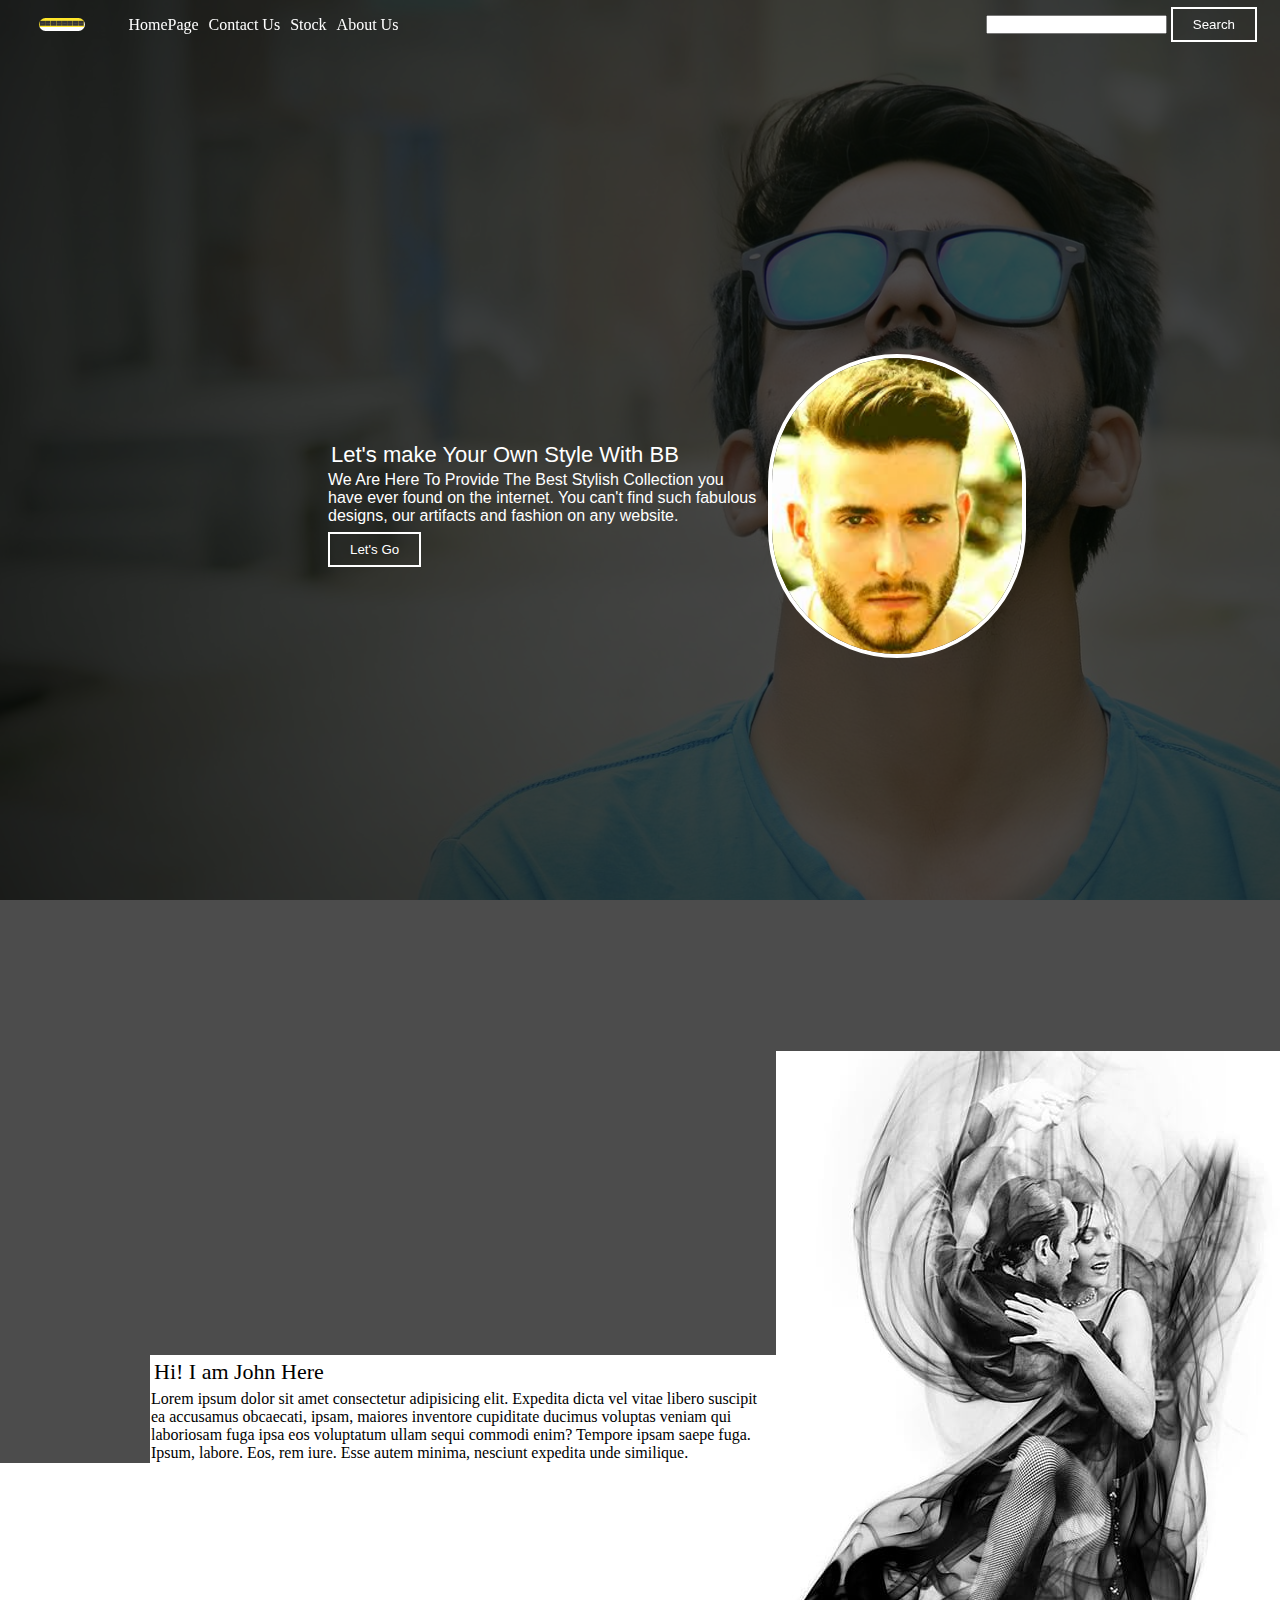
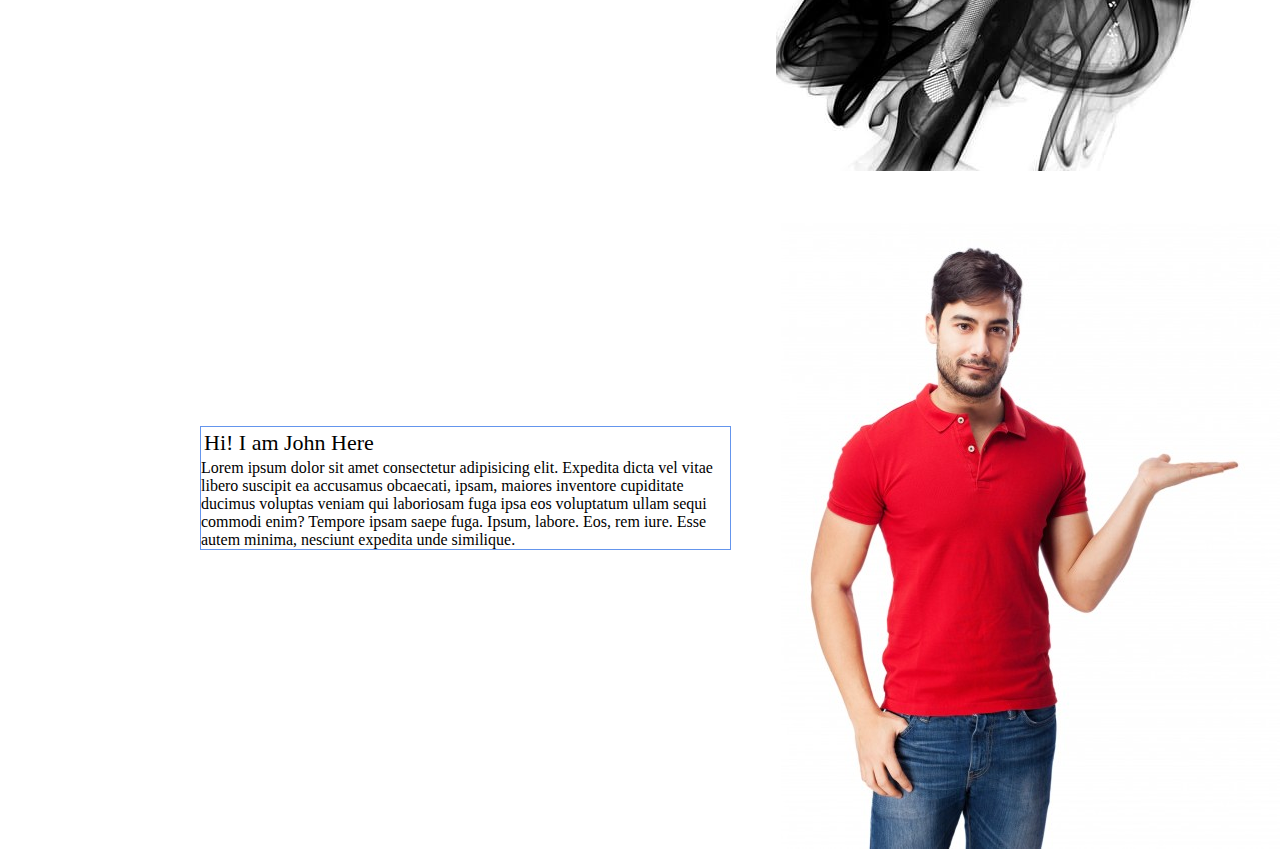
==== indes.html @ 8bfb4427 "It is for testng purpose of website" ====
<!DOCTYPE html>
<html lang="en">
<head>
    <meta charset="UTF-8">
    <meta name="viewport" content="width=device-width, initial-scale=1.0">
    <link rel="stylesheet" href="style.css">
    <title>Responsive Website Homepage</title>
</head>
<body>
    <nav class="menubar background">
        <ul class="menu-list">
            <div class="logo">
                <img src="graphics.png" alt="logo">
            </div>
            <li>
                <a href="#Home">HomePage</a>
            </li>
            <li>
                <a href="#Contact Us">Contact Us</a>
            </li>
            <li>
                <a href="#Stock">Stock</a>
            </li>
            <li>
                <a href="#About Us">About Us</a>
            </li>
        </ul>
        <div class="rightmenu">
            <input type="text" name="search">
            <button class="btn btn-small">
                Search
            </button>
        </div>
    </nav>
    <section class="background firstSection">

        <div class="box-main">
<div class="FirstHalf">
<p class="text-big">Let's make Your Own Style With BB</p>
<p class="text-small">We Are Here To Provide The Best Stylish Collection you have ever found on the 
    internet. You can't find such fabulous designs, our artifacts and fashion on any website.
</p>
<div class="buttons">
    <button class="btn">Let's Go</button>
 
</div>
</div>
<div class="secondhalf">
    <img src="model.png" alt="model">

</div>
        </div>
        
    <section class="secRight">
        <div class="paras">
            <p class="sectionTag text-big">
                Hi! I am John Here 
            </p>
            <p class="sectionSubtag text-small">
                Lorem ipsum dolor sit amet consectetur adipisicing elit. Expedita dicta vel vitae libero suscipit ea accusamus obcaecati, ipsam, maiores inventore cupiditate ducimus voluptas veniam qui laboriosam fuga ipsa eos voluptatum ullam sequi commodi enim? Tempore ipsam saepe fuga. Ipsum, labore. Eos, rem iure. Esse autem minima, nesciunt expedita unde similique.
            </p>
        </div>
<div class="thumbnail">
    <img src="img.jpg" alt="modelbabe" class="imgFluid">
  
</div> 
  
</section>

</div>

</section>
<section class="secLeft">
    <div class="centre">
    <div class="paras1">
        <p class="sectionTag text-big">
            Hi! I am John Here 
        </p>
        <p class="sectionSubtag text-small">
            Lorem ipsum dolor sit amet consectetur adipisicing elit. Expedita dicta vel vitae libero suscipit ea accusamus obcaecati, ipsam, maiores inventore cupiditate ducimus voluptas veniam qui laboriosam fuga ipsa eos voluptatum ullam sequi commodi enim? Tempore ipsam saepe fuga. Ipsum, labore. Eos, rem iure. Esse autem minima, nesciunt expedita unde similique.
        </p></div>
    </div>
<div class="thumbnail1">
<img src="img22.jpg" alt="modelbabe" class="imgFluid">

</div> 

</section>
</body>
</html>
---- style.css ----
*{
    margin:0;
    padding:0;

}
.menubar{
    display:flex;
align-items: center;
justify-content: center;
position: sticky;
top: 0;
cursor: pointer;
}
.menu-list{
width:50%;

display: flex;
align-items: center;
}
.menu-list li{
list-style: none;
margin:0;
padding: 5px;

}
.menu-list li a{

    text-decoration: none;
    color: white;
}
.menu-list li a:hover{
color: gray;
    
}
.rightmenu{
width: 50%;
padding: 0 23px;
    text-align: right;
}
.logo{
    padding:0%;
    margin: 0%;
display:flex;
    width: 20%;
    justify-content: center;
    vertical-align: auto;
    align-items: center;   
}
.logo img{
margin: 0%;
padding: 0%;
    width:37%;
    display:flex;
    border-radius: 50px;
}
.background{
background: rgba(0, 0, 0, 0.7) url('bg.jpg');
background-size: 280px;
background-blend-mode: color-dodge;
background-repeat: initial;
background-size: cover;
background-attachment: fixed;
}

.box-main{

    color: white;
    display: flex;
    justify-content: center;
    align-items: center;
    padding: 5px;
    font-family: 'Segoe UI', Tahoma, Geneva, Verdana, sans-serif;
    max-width: 50%;
   margin: auto;
   height: 80%;

}
.text-big{
    font-size: 22px;
    padding: 3px;
}
.FirstHalf{
    padding: 2px 8px;
width: 75%;
display: flex;
flex-direction: column;
justify-content: center;
height: 100vh;
}
.secondhalf{
width: 30%;
}

.secondhalf  img{
width: 250px;
border: 4px solid white;
border-radius: 200px;
display: block;
margin: auto;
   }
.btn{
padding: 8px 20px;
margin: 7px 0;
border: 2px solid white;
background: none;
color: white;
cursor: pointer;
}
.secRight{
height: 500px;
display: flex;
align-items: center;
justify-content: space-evenly;

margin: auto;
}
.sectionsubTag{
  border: 2px solid white;
}
.paras{
    padding-left: 150px;
    color: black;
    padding-top: 391px;
    
}
.thumbnail{
padding-top: 400px;
padding-left: 0px;
}
.paras p{
border: 2px solid white;
border-width: thin;
box-sizing: border-box;
background-color: white;
}
.secLeft{
    height: 500px;
    display: flex;
    align-items: center;
    justify-content: space-evenly;
}
.thumbnail1{

    padding-top: 850px;
    padding-left: 50px;
}
.paras1{
    border: 2px solid cornflowerblue;
    border-width: thin;
    box-sizing: border-box;
    background-color: white;

}
.centre{
display: flex;
padding-top: 750px;
padding-left: 200px;
}
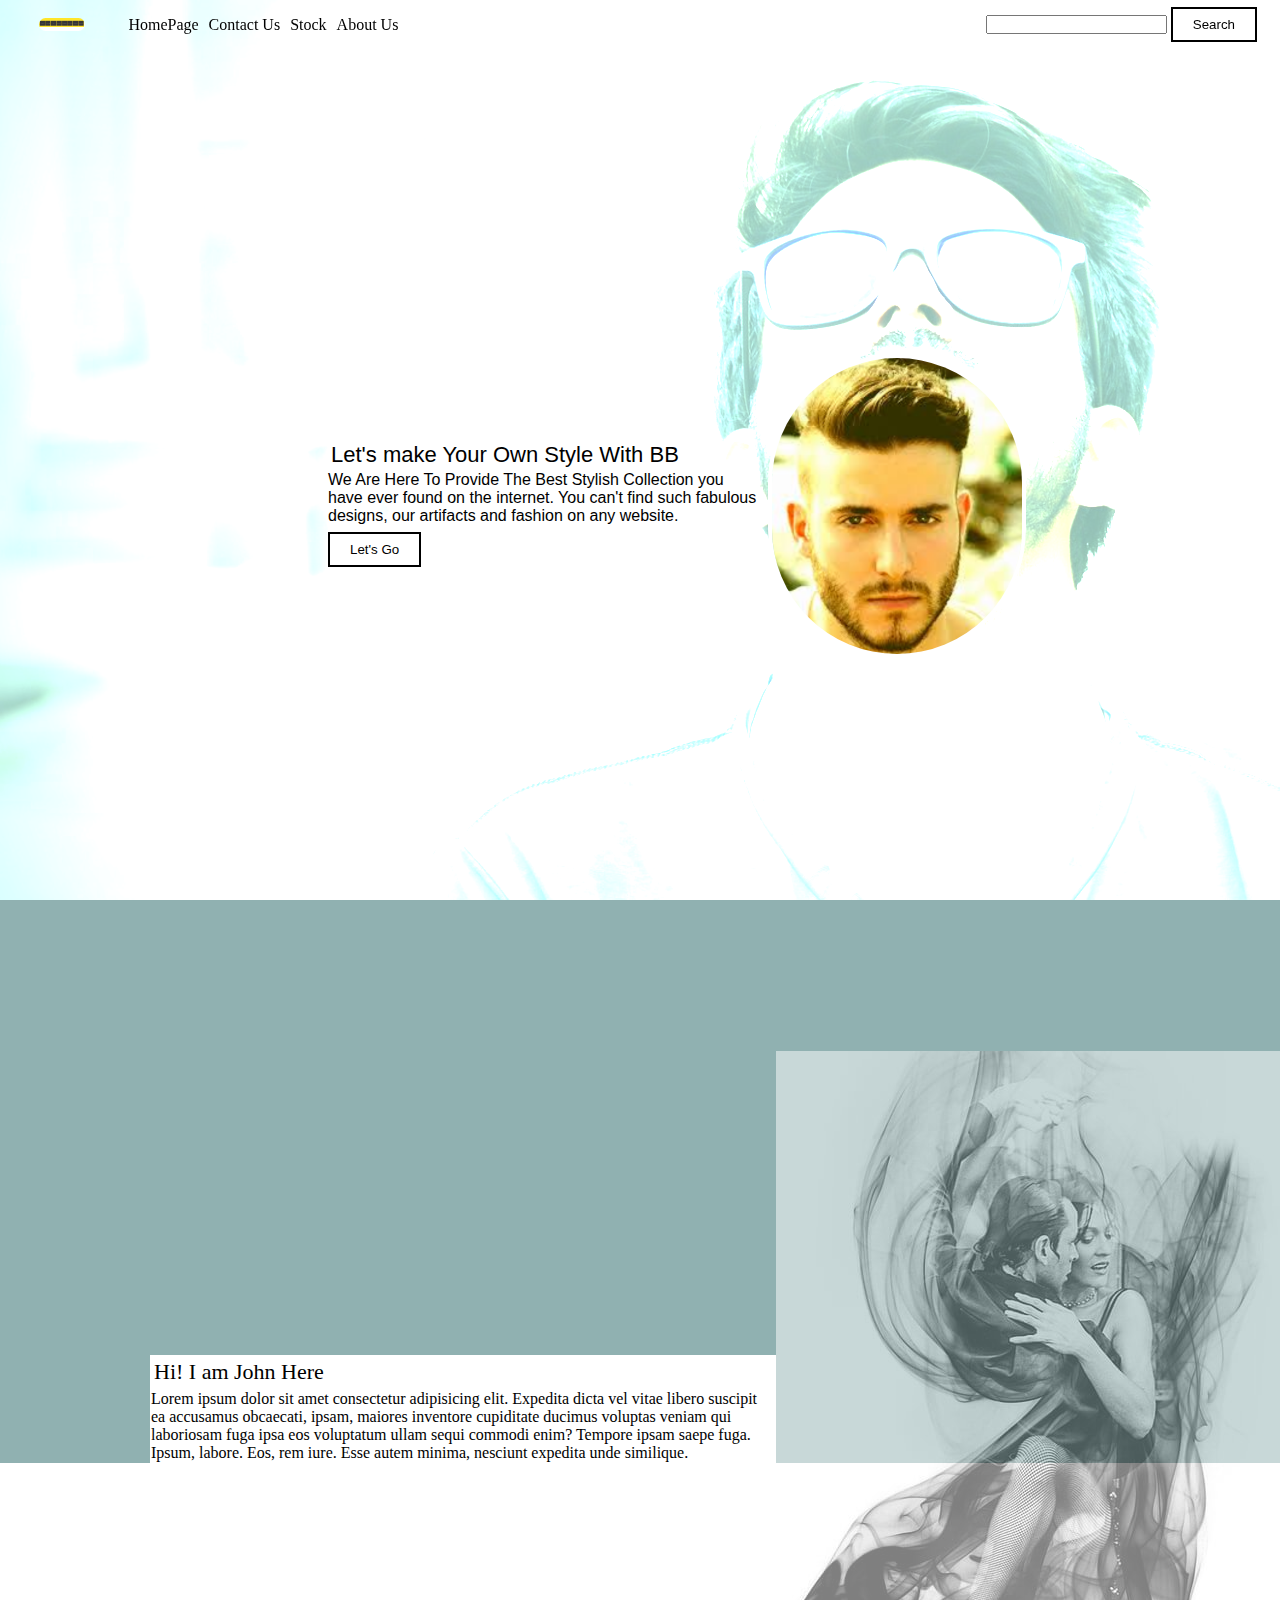
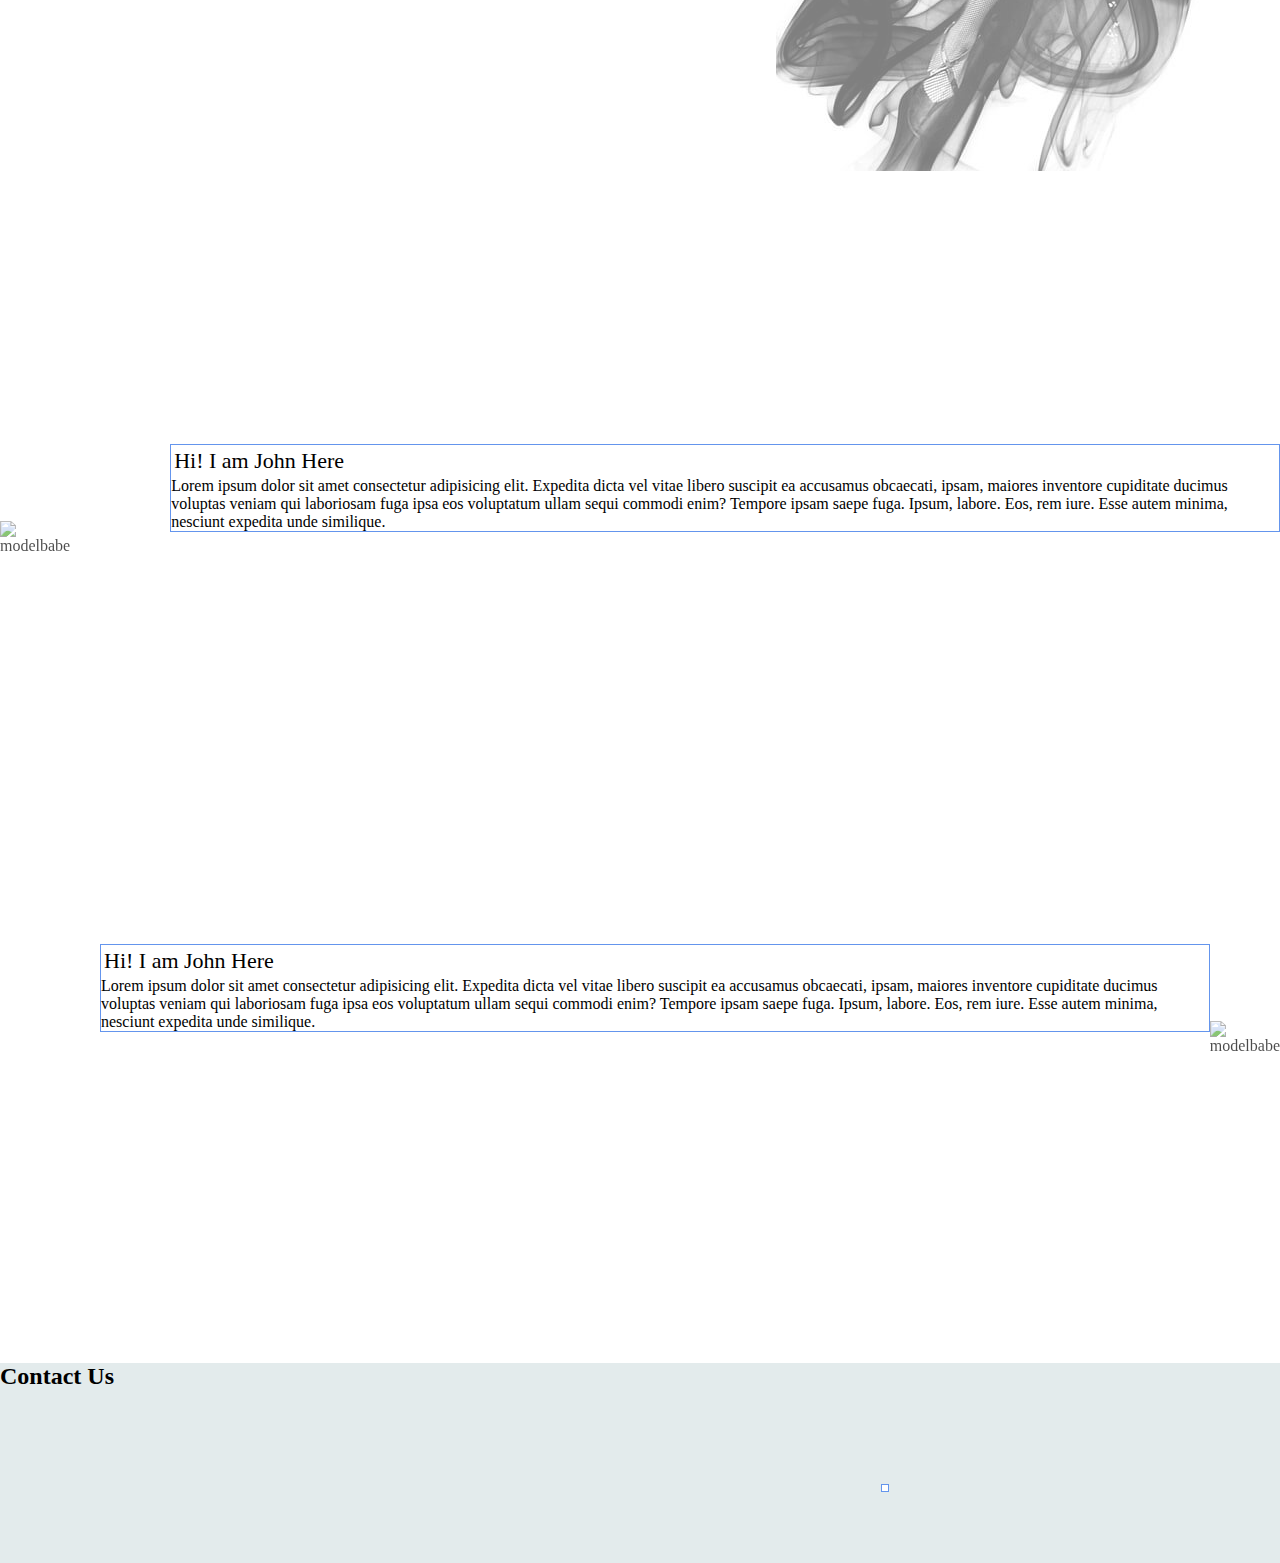
==== commit 19af24a0: "ok done editing" ====
--- a/indes.html
+++ b/indes.html
@@ -81,10 +81,47 @@
         </p></div>
     </div>
 <div class="thumbnail1">
-<img src="img22.jpg" alt="modelbabe" class="imgFluid">
+<img src="https://source.unsplash.com/499x626/?pointing man" alt="modelbabe" class="imgFluid">
 
 </div> 
 
 </section>
+<section class="secRight">
+    <div class="centre">
+    <div class="paras1">
+        <p class="sectionTag text-big">
+            Hi! I am John Here 
+        </p>
+        <p class="sectionSubtag text-small">
+            Lorem ipsum dolor sit amet consectetur adipisicing elit. Expedita dicta vel vitae libero suscipit ea accusamus obcaecati, ipsam, maiores inventore cupiditate ducimus voluptas veniam qui laboriosam fuga ipsa eos voluptatum ullam sequi commodi enim? Tempore ipsam saepe fuga. Ipsum, labore. Eos, rem iure. Esse autem minima, nesciunt expedita unde similique.
+        </p></div>
+        
+    </div>
+<div class="thumbnail1">
+<img src="https://source.unsplash.com/499x626/?photoshoot" alt="modelbabe" class="imgFluid">
+</div> 
+</section>
+<section class="secLeft">
+    <div class="centre">
+    <div class="paras1">
+        <p class="sectionTag text-big">
+  
+        </p>
+        <p class="sectionSubtag text-small">
+            
+        </p></div>
+        
+    </div>
+<div class="thumbnail1">
+
+</div> 
+
+
+</section>
+
+<section class="contact">
+    <h2>Contact Us</h2>
+
+</section>
 </body>
 </html>--- a/style.css
+++ b/style.css
@@ -26,7 +26,7 @@
 .menu-list li a{
 
     text-decoration: none;
-    color: white;
+    color: black;
 }
 .menu-list li a:hover{
 color: gray;
@@ -60,11 +60,13 @@
 background-repeat: initial;
 background-size: cover;
 background-attachment: fixed;
+background-size: cover;
+background-color: #90b1b1;
 }
 
 .box-main{
 
-    color: white;
+    color: black;
     display: flex;
     justify-content: center;
     align-items: center;
@@ -101,9 +103,9 @@
 .btn{
 padding: 8px 20px;
 margin: 7px 0;
-border: 2px solid white;
+border: 2px solid black;
 background: none;
-color: white;
+color: black;
 cursor: pointer;
 }
 .secRight{
@@ -138,11 +140,12 @@
     display: flex;
     align-items: center;
     justify-content: space-evenly;
+    flex-direction: row-reverse;
 }
 .thumbnail1{
-
+opacity: 70%;
     padding-top: 850px;
-    padding-left: 50px;
+   
 }
 .paras1{
     border: 2px solid cornflowerblue;
@@ -154,5 +157,13 @@
 .centre{
 display: flex;
 padding-top: 750px;
-padding-left: 200px;
+padding-left: 100px;
+}
+.thumbnail img{
+background-color: blue;
+    opacity: 0.5;
+}
+.contact{
+    background-color: #e3ebec;
+    height: 200px;
 }